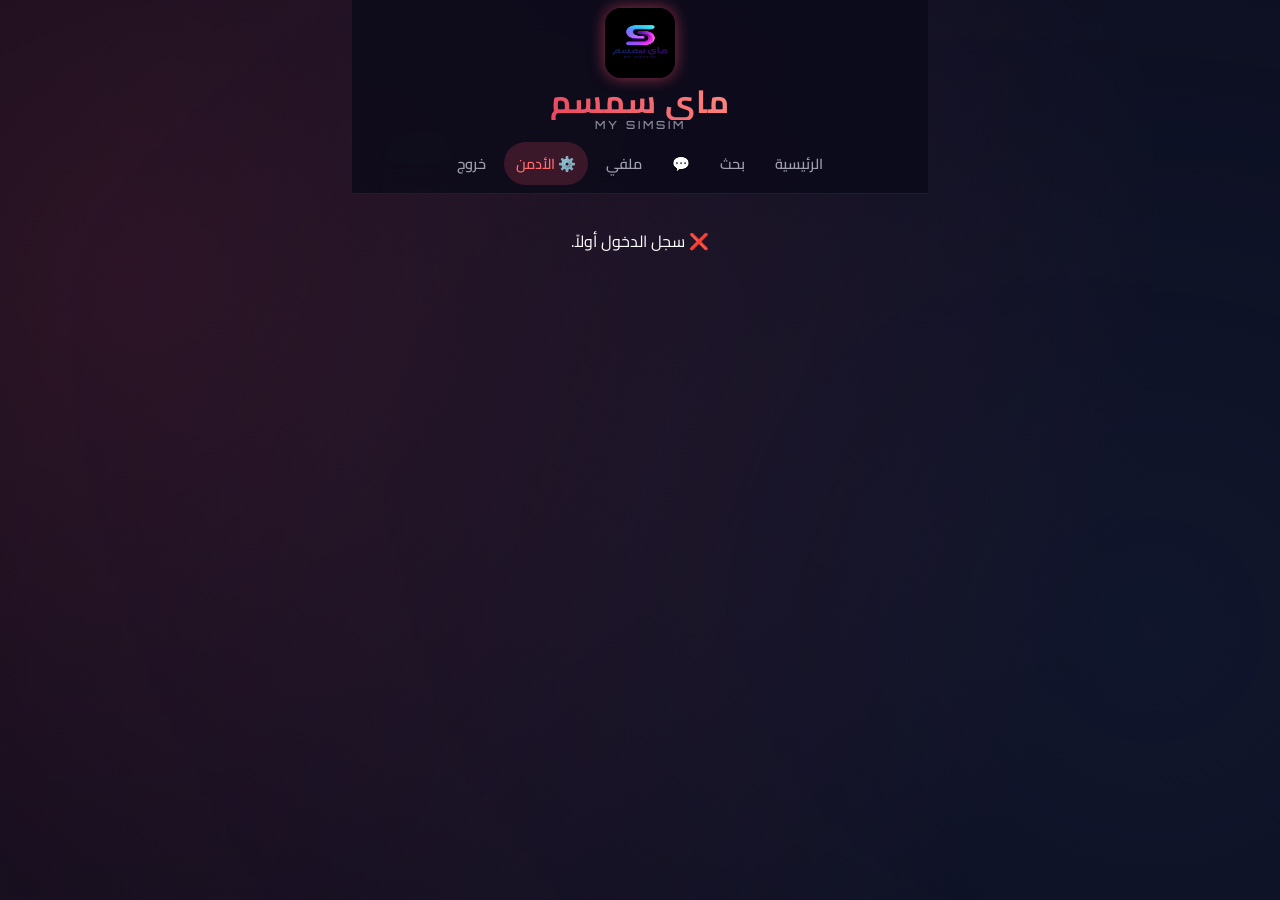
==== admin.html @ 365c0025 "Update admin.html" ====
<!DOCTYPE html>
<html lang="ar" dir="rtl">
<head>
  <meta charset="UTF-8">
  <meta name="viewport" content="width=device-width, initial-scale=1.0">
  <link rel="stylesheet" href="css/style.css">
  <title>لوحة الأدمن - ماي سمسم</title>
</head>
<body>
  <div class="container">
    <div class="topbar">
      <div class="logo-area">
        <img src="logo.png" class="logo-img" alt="شعار">
        <span class="app-name-ar">ماي سمسم</span>
        <span class="app-name-en">MY SIMSIM</span>
      </div>
      <nav>
        <a href="index.html">الرئيسية</a>
        <a href="search.html">بحث</a>
        <a href="chats.html">💬</a>
        <a href="profile.html">ملفي</a>
        <a href="admin.html" class="active" style="color:#ff6b6b;">⚙️ الأدمن</a>
        <a href="#" onclick="logout()">خروج</a>
      </nav>
    </div>

    <div id="statusMsg" style="text-align:center; padding:20px;">جاري التحقق...</div>
    <div id="adminContent" style="display:none;">
      <div class="card">
        <h2>👥 المستخدمون</h2>
        <div id="usersList"></div>
      </div>
      <div class="card">
        <h2>📰 المنشورات</h2>
        <div id="postsList"></div>
      </div>
    </div>
  </div>

  <script>
    const API_BASE = 'https://social-api.XXXXX.workers.dev'; // ⚠️ استبدل XXXXX

    function getToken() { return localStorage.getItem('token'); }
    function logout() {
      localStorage.removeItem('token');
      window.location.href = 'login.html';
    }

    async function init() {
      const token = getToken();
      if (!token) {
        document.getElementById('statusMsg').innerHTML = '❌ سجل الدخول أولاً.';
        return;
      }
      try {
        const res = await fetch(API_BASE + '/api/me', {
          headers: { 'Authorization': 'Bearer ' + token }
        });
        const user = await res.json();
        if (!res.ok || !user.is_admin) {
          document.getElementById('statusMsg').innerHTML = '⛔ غير مصرح.';
          return;
        }
        document.getElementById('statusMsg').style.display = 'none';
        document.getElementById('adminContent').style.display = 'block';
        loadUsers();
        loadPosts();
      } catch (e) {
        document.getElementById('statusMsg').innerHTML = '❌ فشل الاتصال.';
      }
    }

    async function apiAdm(path, method = 'GET', body = null) {
      const opts = {
        method,
        headers: { 'Authorization': 'Bearer ' + getToken() }
      };
      if (body) {
        opts.headers['Content-Type'] = 'application/json';
        opts.body = JSON.stringify(body);
      }
      const res = await fetch(API_BASE + path, opts);
      return res.json();
    }

    async function loadUsers() {
      const users = await apiAdm('/api/admin/users');
      document.getElementById('usersList').innerHTML = users.map(u => `
        <div style="display:flex; justify-content:space-between; align-items:center; padding:10px 0; border-bottom:1px solid var(--border);">
          <div>
            <b>@${u.username}</b> (${u.email})
            ${u.is_admin ? ' ⭐أدمن' : ''}
          </div>
          <div class="admin-actions">
            ${!u.is_admin
              ? `<button class="btn btn-small" style="background:#2ecc71;" onclick="makeAdmin('${u.id}')">ترقية لأدمن</button>`
              : `<button class="btn btn-small" style="background:#e67e22;" onclick="removeAdmin('${u.id}')">إلغاء الأدمن</button>`
            }
            ${!u.is_admin ? `<button class="btn btn-small" style="background:#c0392b;" onclick="deleteUser('${u.id}')">حذف</button>` : ''}
          </div>
        </div>
      `).join('');
    }

    async function loadPosts() {
      const posts = await apiAdm('/api/admin/posts');
      document.getElementById('postsList').innerHTML = posts.map(p => `
        <div style="display:flex; justify-content:space-between; align-items:center; padding:10px 0; border-bottom:1px solid var(--border);">
          <div>
            <b>@${p.username}</b> (${p.email})<br>
            <span>${p.content?.substring(0,50) || 'بدون نص'} (${p.status})</span>
          </div>
          <div class="admin-actions">
            ${p.status === 'active'
              ? `<button class="btn btn-small" style="background:#e67e22;" onclick="suspendPost('${p.id}')">تعليق</button>`
              : `<button class="btn btn-small" style="background:#2ecc71;" onclick="activatePost('${p.id}')">تنشيط</button>`
            }
            <button class="btn btn-small" style="background:#c0392b;" onclick="deletePost('${p.id}')">حذف</button>
          </div>
        </div>
      `).join('');
    }

    async function makeAdmin(userId) {
      if (!confirm('ترقية المستخدم إلى أدمن؟')) return;
      await apiAdm('/api/admin/make-admin', 'POST', { userId });
      loadUsers();
    }

    async function removeAdmin(userId) {
      if (!confirm('إلغاء صلاحية الأدمن؟')) return;
      await apiAdm('/api/admin/remove-admin', 'POST', { userId });
      loadUsers();
    }

    async function deleteUser(userId) {
      if (!confirm('حذف المستخدم؟')) return;
      await apiAdm('/api/admin/delete-user', 'POST', { userId });
      loadUsers();
    }

    async function deletePost(postId) {
      if (!confirm('حذف المنشور؟')) return;
      await apiAdm('/api/admin/delete-post', 'POST', { postId });
      loadPosts();
    }

    async function suspendPost(postId) {
      await apiAdm('/api/admin/suspend-post', 'POST', { postId });
      loadPosts();
    }

    async function activatePost(postId) {
      await apiAdm('/api/admin/activate-post', 'POST', { postId });
      loadPosts();
    }

    init();
  </script>
</body>
</html>
---- css/style.css ----
/* style.css - ماي سمسم احترافي (مع الشات والتعديل) */
@import url('https://fonts.googleapis.com/css2?family=Cairo:wght@400;600;700&family=Orbitron:wght@500;700&display=swap');

* {
  margin: 0;
  padding: 0;
  box-sizing: border-box;
  font-family: 'Cairo', sans-serif;
}

:root {
  --primary: #e94560;
  --primary-hover: #ff6b6b;
  --bg: #0b0b1a;
  --surface: rgba(255, 255, 255, 0.06);
  --border: rgba(255, 255, 255, 0.08);
  --text: #fff;
  --text-secondary: #a0a0b0;
  --radius: 16px;
  --shadow: 0 8px 32px rgba(0,0,0,0.4);
}

body {
  background: var(--bg);
  color: var(--text);
  direction: rtl;
  overflow-x: hidden;
}

body::before {
  content: '';
  position: fixed;
  top: -50%; left: -50%;
  width: 200%; height: 200%;
  background: radial-gradient(circle at 30% 40%, rgba(233,69,96,0.15) 0%, transparent 50%),
              radial-gradient(circle at 70% 60%, rgba(22,33,62,0.5) 0%, transparent 60%);
  z-index: -1;
  animation: bgShift 20s infinite alternate;
}

@keyframes bgShift {
  0% { transform: translate(0,0); }
  100% { transform: translate(-2%, 2%); }
}

.container {
  max-width: 600px;
  margin: 0 auto;
  padding: 0 12px;
}

/* الشريط العلوي */
.topbar {
  position: sticky;
  top: 0;
  z-index: 100;
  background: rgba(11,11,26,0.8);
  backdrop-filter: blur(16px);
  -webkit-backdrop-filter: blur(16px);
  padding: 8px 0;
  border-bottom: 1px solid var(--border);
  margin-bottom: 12px;
  display: flex;
  flex-direction: column;
  align-items: center;
}

.logo-area {
  display: flex;
  flex-direction: column;
  align-items: center;
  margin-bottom: 4px;
}

.logo-img {
  width: 70px;
  height: 70px;
  margin-bottom: 4px;
  border-radius: 16px;
  box-shadow: 0 0 15px rgba(233,69,96,0.6);
}

.app-name-ar {
  font-size: 2rem;
  font-weight: 700;
  background: linear-gradient(45deg, var(--primary), #ff8a80);
  -webkit-background-clip: text;
  -webkit-text-fill-color: transparent;
  background-clip: text;
  line-height: 1.2;
  letter-spacing: 1px;
}

.app-name-en {
  font-family: 'Orbitron', sans-serif;
  font-size: 0.7rem;
  font-weight: 500;
  letter-spacing: 3px;
  color: #8a8a9a;
  margin-top: -2px;
}

.topbar nav {
  display: flex;
  gap: 6px;
  margin-top: 6px;
  flex-wrap: wrap;
  justify-content: center;
}

.topbar nav a {
  color: var(--text-secondary);
  text-decoration: none;
  padding: 8px 12px;
  border-radius: 30px;
  font-size: 0.9rem;
  font-weight: 600;
  transition: all 0.3s;
}

.topbar nav a.active,
.topbar nav a:hover {
  color: #fff;
  background: rgba(233,69,96,0.2);
}

/* البطاقات */
.card {
  background: var(--surface);
  backdrop-filter: blur(12px);
  -webkit-backdrop-filter: blur(12px);
  border: 1px solid var(--border);
  border-radius: var(--radius);
  padding: 18px;
  margin-bottom: 14px;
  box-shadow: var(--shadow);
  animation: fadeInUp 0.4s ease;
}

@keyframes fadeInUp {
  from { opacity: 0; transform: translateY(20px); }
  to { opacity: 1; transform: translateY(0); }
}

/* منشور */
.post-header {
  display: flex;
  align-items: center;
  margin-bottom: 12px;
  justify-content: space-between;
}

.post-user {
  display: flex;
  align-items: center;
}

.post-avatar {
  width: 42px;
  height: 42px;
  border-radius: 50%;
  background: linear-gradient(135deg, var(--primary), #b8304f);
  display: flex;
  align-items: center;
  justify-content: center;
  font-weight: 700;
  font-size: 1.2rem;
  margin-left: 10px;
  color: #fff;
  box-shadow: 0 2px 8px rgba(233,69,96,0.4);
}

.post-username {
  font-weight: 700;
  font-size: 1rem;
}

.post-menu {
  position: relative;
  cursor: pointer;
}

.post-menu-content {
  display: none;
  position: absolute;
  left: 0;
  background: #1e1e2f;
  border-radius: 12px;
  padding: 8px;
  z-index: 10;
  min-width: 120px;
}

.post-menu-content button {
  display: block;
  width: 100%;
  background: none;
  border: none;
  color: #fff;
  padding: 6px;
  cursor: pointer;
  text-align: right;
}

.post-content {
  line-height: 1.7;
  margin: 12px 0;
  color: #e0e0e0;
}

.post-image {
  width: 100%;
  border-radius: 12px;
  margin: 10px 0;
  box-shadow: 0 4px 12px rgba(0,0,0,0.3);
}

.post-actions {
  display: flex;
  gap: 20px;
  margin-top: 14px;
}

.post-actions button {
  background: none;
  border: none;
  color: var(--text-secondary);
  font-size: 0.9rem;
  cursor: pointer;
  transition: 0.2s;
  display: flex;
  align-items: center;
  gap: 4px;
}

.post-actions button:hover {
  color: var(--primary);
  transform: scale(1.05);
}

.liked {
  color: #e94560 !important;
}

/* أزرار */
.btn {
  background: linear-gradient(135deg, var(--primary), #c0392b);
  color: #fff;
  border: none;
  padding: 12px 24px;
  border-radius: 30px;
  font-weight: 700;
  cursor: pointer;
  transition: all 0.3s;
  width: 100%;
  font-size: 1rem;
  box-shadow: 0 4px 15px rgba(233,69,96,0.3);
}

.btn:hover {
  background: linear-gradient(135deg, var(--primary-hover), #e94560);
  box-shadow: 0 6px 20px rgba(233,69,96,0.5);
  transform: translateY(-1px);
}

.btn:active {
  transform: scale(0.98);
}

.btn-small {
  width: auto;
  padding: 8px 18px;
  font-size: 0.85rem;
}

/* رفع الصورة */
.upload-btn-wrapper {
  position: relative;
  overflow: hidden;
  display: inline-block;
  margin: 8px 0;
}

.upload-btn-wrapper input[type=file] {
  position: absolute;
  left: 0;
  top: 0;
  width: 100%;
  height: 100%;
  opacity: 0;
  cursor: pointer;
}

.upload-icon {
  background: rgba(255,255,255,0.1);
  border: 1px dashed var(--border);
  border-radius: 12px;
  padding: 12px 20px;
  color: #aaa;
  display: flex;
  align-items: center;
  gap: 8px;
  font-size: 0.95rem;
  transition: 0.3s;
}

.upload-icon:hover {
  border-color: var(--primary);
  color: #fff;
}

.image-preview {
  margin: 8px 0;
  max-width: 100%;
  border-radius: 8px;
  display: none;
}

/* حقول إدخال */
input, textarea {
  width: 100%;
  padding: 14px 16px;
  margin: 8px 0;
  background: rgba(255,255,255,0.07);
  border: 1px solid var(--border);
  border-radius: 12px;
  color: #fff;
  font-size: 1rem;
  transition: 0.3s;
  outline: none;
}

input:focus, textarea:focus {
  border-color: var(--primary);
  box-shadow: 0 0 0 3px rgba(233,69,96,0.2);
}

::placeholder {
  color: #6b6b80;
}

/* صفحة تسجيل الدخول */
.login-container {
  display: flex;
  align-items: center;
  justify-content: center;
  min-height: 100vh;
  padding: 20px;
}

.login-card {
  background: var(--surface);
  backdrop-filter: blur(24px);
  -webkit-backdrop-filter: blur(24px);
  border: 1px solid var(--border);
  border-radius: 28px;
  padding: 40px 28px;
  width: 100%;
  max-width: 420px;
  text-align: center;
  box-shadow: 0 20px 50px rgba(0,0,0,0.6);
  animation: fadeInUp 0.6s ease;
}

.login-card .logo-area {
  margin-bottom: 15px;
}

.login-card h2 {
  font-size: 1.3rem;
  margin-bottom: 15px;
  color: #ddd;
}

.subtitle {
  color: var(--text-secondary);
  margin-bottom: 25px;
  font-size: 0.95rem;
}

/* الشات */
.chat-bubble {
  padding: 10px 14px;
  border-radius: 18px;
  margin: 6px 0;
  max-width: 80%;
  word-wrap: break-word;
}

.chat-sent {
  background: var(--primary);
  margin-right: auto;
  margin-left: 0;
}

.chat-received {
  background: rgba(255,255,255,0.1);
  margin-left: auto;
  margin-right: 0;
}

.chat-time {
  font-size: 0.7rem;
  color: #aaa;
  margin-top: 4px;
}

/* إشعارات */
.toast {
  position: fixed;
  bottom: 20px;
  left: 50%;
  transform: translateX(-50%);
  background: #1e1e2f;
  color: #fff;
  padding: 12px 24px;
  border-radius: 30px;
  box-shadow: 0 8px 20px rgba(0,0,0,0.5);
  z-index: 9999;
  animation: slideUp 0.4s ease;
  font-weight: 600;
}

@keyframes slideUp {
  from { bottom: -60px; opacity: 0; }
  to { bottom: 20px; opacity: 1; }
}

.spinner {
  border: 3px solid rgba(255,255,255,0.2);
  border-top: 3px solid var(--primary);
  border-radius: 50%;
  width: 22px;
  height: 22px;
  animation: spin 0.8s linear infinite;
  display: inline-block;
  margin-left: 8px;
}

@keyframes spin {
  0% { transform: rotate(0deg); }
  100% { transform: rotate(360deg); }
}

.comment-section {
  margin-top: 12px;
  padding-top: 12px;
  border-top: 1px solid var(--border);
}

.comment-item {
  padding: 6px 0;
  font-size: 0.9rem;
}

.admin-actions {
  display: flex;
  gap: 8px;
}
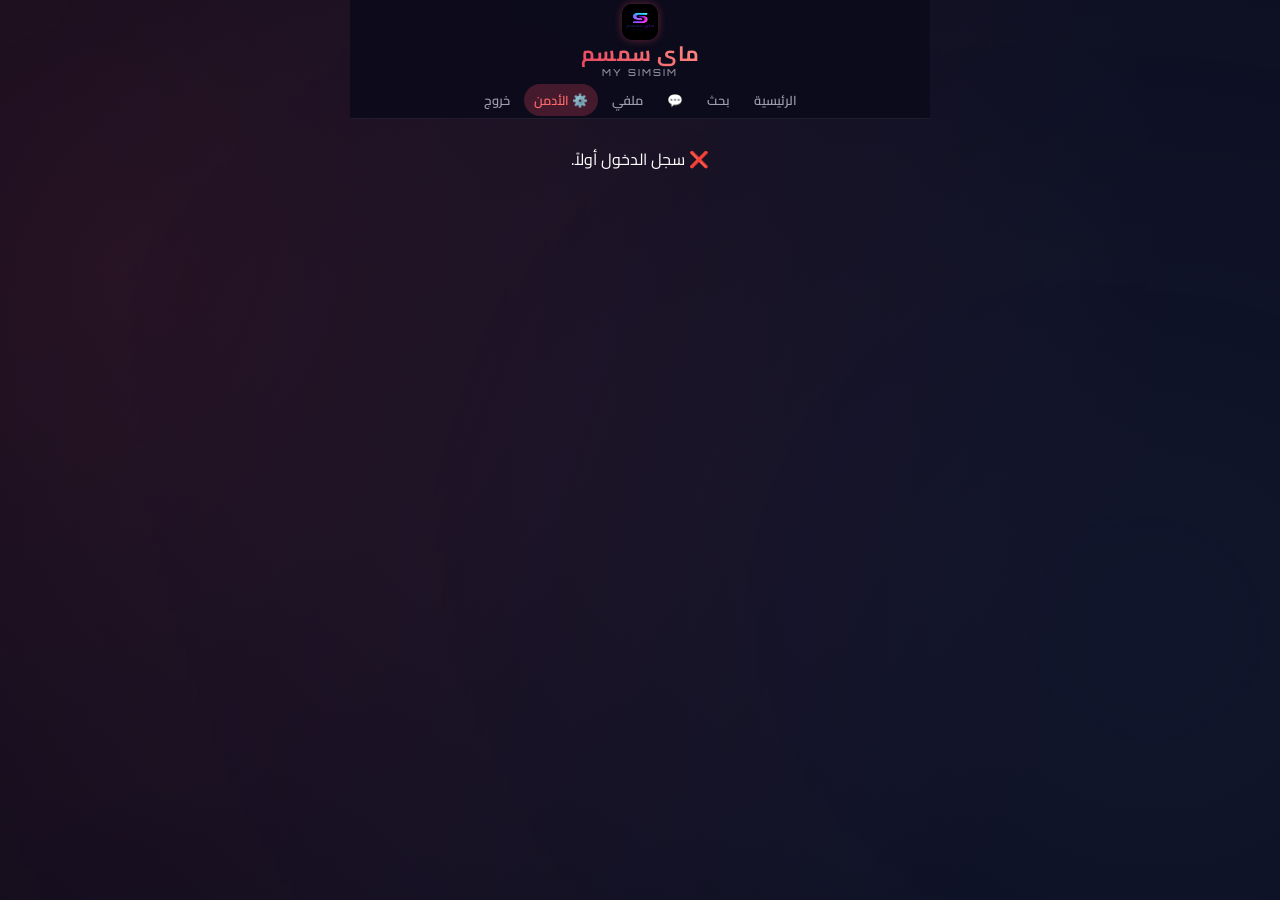
==== commit ab082976: "Update admin.html" ====
--- a/admin.html
+++ b/admin.html
@@ -24,136 +24,114 @@
       </nav>
     </div>
 
-    <div id="statusMsg" style="text-align:center; padding:20px;">جاري التحقق...</div>
+    <div id="statusMsg" style="text-align:center; padding:15px;">جاري التحقق...</div>
     <div id="adminContent" style="display:none;">
       <div class="card">
-        <h2>👥 المستخدمون</h2>
+        <h2 style="font-size:1.1rem; margin-bottom:10px;">👥 المستخدمون</h2>
         <div id="usersList"></div>
       </div>
       <div class="card">
-        <h2>📰 المنشورات</h2>
+        <h2 style="font-size:1.1rem; margin-bottom:10px;">📰 المنشورات</h2>
         <div id="postsList"></div>
+      </div>
+      <div class="card">
+        <h2 style="font-size:1.1rem; margin-bottom:10px;">🎫 رموز التفعيل</h2>
+        <button class="btn" onclick="generateInvite()" style="max-width:200px;">إنشاء رمز جديد</button>
+        <div id="invitesList" style="margin-top:10px;"></div>
       </div>
     </div>
   </div>
 
   <script>
-    const API_BASE = 'https://social-api.XXXXX.workers.dev'; // ⚠️ استبدل XXXXX
+    const API_BASE = 'https://social-api.omarawaad69.workers.dev'; // استبدل XXXXX
 
     function getToken() { return localStorage.getItem('token'); }
-    function logout() {
-      localStorage.removeItem('token');
-      window.location.href = 'login.html';
+    function logout() { localStorage.removeItem('token'); window.location.href='login.html'; }
+
+    async function apiAdm(path, method='GET', body=null) {
+      const opts = { method, headers: { 'Authorization': 'Bearer '+getToken() } };
+      if (body) { opts.headers['Content-Type']='application/json'; opts.body=JSON.stringify(body); }
+      const res = await fetch(API_BASE + path, opts);
+      return res.json();
     }
 
     async function init() {
       const token = getToken();
-      if (!token) {
-        document.getElementById('statusMsg').innerHTML = '❌ سجل الدخول أولاً.';
-        return;
-      }
+      if (!token) { document.getElementById('statusMsg').innerHTML='❌ سجل الدخول أولاً.'; return; }
       try {
-        const res = await fetch(API_BASE + '/api/me', {
-          headers: { 'Authorization': 'Bearer ' + token }
-        });
+        const res = await fetch(API_BASE+'/api/me', { headers: {'Authorization':'Bearer '+token} });
         const user = await res.json();
         if (!res.ok || !user.is_admin) {
-          document.getElementById('statusMsg').innerHTML = '⛔ غير مصرح.';
+          document.getElementById('statusMsg').innerHTML='⛔ غير مصرح.';
           return;
         }
-        document.getElementById('statusMsg').style.display = 'none';
-        document.getElementById('adminContent').style.display = 'block';
-        loadUsers();
-        loadPosts();
-      } catch (e) {
-        document.getElementById('statusMsg').innerHTML = '❌ فشل الاتصال.';
+        document.getElementById('statusMsg').style.display='none';
+        document.getElementById('adminContent').style.display='block';
+        loadUsers(); loadPosts(); loadInvites();
+      } catch(e) {
+        document.getElementById('statusMsg').innerHTML='❌ فشل الاتصال.';
       }
-    }
-
-    async function apiAdm(path, method = 'GET', body = null) {
-      const opts = {
-        method,
-        headers: { 'Authorization': 'Bearer ' + getToken() }
-      };
-      if (body) {
-        opts.headers['Content-Type'] = 'application/json';
-        opts.body = JSON.stringify(body);
-      }
-      const res = await fetch(API_BASE + path, opts);
-      return res.json();
     }
 
     async function loadUsers() {
       const users = await apiAdm('/api/admin/users');
       document.getElementById('usersList').innerHTML = users.map(u => `
-        <div style="display:flex; justify-content:space-between; align-items:center; padding:10px 0; border-bottom:1px solid var(--border);">
-          <div>
-            <b>@${u.username}</b> (${u.email})
-            ${u.is_admin ? ' ⭐أدمن' : ''}
-          </div>
+        <div style="display:flex; justify-content:space-between; align-items:center; padding:6px 0; border-bottom:1px solid var(--border);">
+          <span>@${u.username} (${u.email}) ${u.is_admin?'⭐':''}</span>
           <div class="admin-actions">
             ${!u.is_admin
-              ? `<button class="btn btn-small" style="background:#2ecc71;" onclick="makeAdmin('${u.id}')">ترقية لأدمن</button>`
-              : `<button class="btn btn-small" style="background:#e67e22;" onclick="removeAdmin('${u.id}')">إلغاء الأدمن</button>`
+              ? `<button class="btn btn-small" style="background:#2ecc71;" onclick="makeAdmin('${u.id}')">ترقية</button>`
+              : `<button class="btn btn-small" style="background:#e67e22;" onclick="removeAdmin('${u.id}')">إلغاء</button>`
             }
             ${!u.is_admin ? `<button class="btn btn-small" style="background:#c0392b;" onclick="deleteUser('${u.id}')">حذف</button>` : ''}
           </div>
-        </div>
-      `).join('');
+        </div>`).join('');
     }
 
     async function loadPosts() {
       const posts = await apiAdm('/api/admin/posts');
       document.getElementById('postsList').innerHTML = posts.map(p => `
-        <div style="display:flex; justify-content:space-between; align-items:center; padding:10px 0; border-bottom:1px solid var(--border);">
-          <div>
+        <div style="display:flex; justify-content:space-between; align-items:center; padding:6px 0; border-bottom:1px solid var(--border);">
+          <div style="font-size:0.85rem;">
             <b>@${p.username}</b> (${p.email})<br>
-            <span>${p.content?.substring(0,50) || 'بدون نص'} (${p.status})</span>
+            <span>${p.content?.substring(0,40)||'بدون نص'} (${p.status})</span>
           </div>
           <div class="admin-actions">
-            ${p.status === 'active'
+            ${p.status==='active'
               ? `<button class="btn btn-small" style="background:#e67e22;" onclick="suspendPost('${p.id}')">تعليق</button>`
               : `<button class="btn btn-small" style="background:#2ecc71;" onclick="activatePost('${p.id}')">تنشيط</button>`
             }
             <button class="btn btn-small" style="background:#c0392b;" onclick="deletePost('${p.id}')">حذف</button>
           </div>
-        </div>
-      `).join('');
+        </div>`).join('');
     }
 
-    async function makeAdmin(userId) {
-      if (!confirm('ترقية المستخدم إلى أدمن؟')) return;
-      await apiAdm('/api/admin/make-admin', 'POST', { userId });
-      loadUsers();
+    async function loadInvites() {
+      const codes = await apiAdm('/api/admin/invites');
+      document.getElementById('invitesList').innerHTML = codes.map(c => `
+        <div style="display:flex; justify-content:space-between; padding:4px 0; font-size:0.85rem;">
+          <span><b>${c.code}</b> ${c.used?'(مستخدم)':'(جديد)'}</span>
+          <button class="btn btn-small" onclick="deleteInvite('${c.code}')">حذف</button>
+        </div>`).join('');
     }
 
-    async function removeAdmin(userId) {
-      if (!confirm('إلغاء صلاحية الأدمن؟')) return;
-      await apiAdm('/api/admin/remove-admin', 'POST', { userId });
-      loadUsers();
+    async function generateInvite() {
+      const res = await apiAdm('/api/admin/invites','POST');
+      alert('الرمز الجديد: '+res.code);
+      loadInvites();
     }
 
-    async function deleteUser(userId) {
-      if (!confirm('حذف المستخدم؟')) return;
-      await apiAdm('/api/admin/delete-user', 'POST', { userId });
-      loadUsers();
+    async function deleteInvite(code) {
+      await apiAdm('/api/admin/invites/delete','POST',{code});
+      loadInvites();
     }
 
-    async function deletePost(postId) {
-      if (!confirm('حذف المنشور؟')) return;
-      await apiAdm('/api/admin/delete-post', 'POST', { postId });
-      loadPosts();
-    }
-
-    async function suspendPost(postId) {
-      await apiAdm('/api/admin/suspend-post', 'POST', { postId });
-      loadPosts();
-    }
-
-    async function activatePost(postId) {
-      await apiAdm('/api/admin/activate-post', 'POST', { postId });
-      loadPosts();
-    }
+    async function makeAdmin(userId) { await apiAdm('/api/admin/make-admin','POST',{userId}); loadUsers(); }
+    async function removeAdmin(userId) { await apiAdm('/api/admin/remove-admin','POST',{userId}); loadUsers(); }
+    async function deleteUser(userId) { if(confirm('حذف المستخدم؟')){await apiAdm('/api/admin/delete-user','POST',{userId}); loadUsers();} }
+    async function deletePost(postId) { if(confirm('حذف المنشور؟')){await apiAdm('/api/admin/delete-post','POST',{postId}); loadPosts();} }
+    async function suspendPost(postId) { await apiAdm('/api/admin/suspend-post','POST',{postId}); loadPosts(); }
+    async function activatePost(postId) { await apiAdm('/api/admin/activate-post','POST',{postId}); loadPosts(); }
 
     init();
   </script>
--- a/css/style.css
+++ b/css/style.css
@@ -1,4 +1,4 @@
-/* style.css - ماي سمسم احترافي (مع الشات والتعديل) */
+/* style.css - ماي سمسم احترافي (واجهة مصغرة منسقة) */
 @import url('https://fonts.googleapis.com/css2?family=Cairo:wght@400;600;700&family=Orbitron:wght@500;700&display=swap');
 
 * {
@@ -16,8 +16,8 @@
   --border: rgba(255, 255, 255, 0.08);
   --text: #fff;
   --text-secondary: #a0a0b0;
-  --radius: 16px;
-  --shadow: 0 8px 32px rgba(0,0,0,0.4);
+  --radius: 14px;
+  --shadow: 0 6px 20px rgba(0,0,0,0.3);
 }
 
 body {
@@ -32,7 +32,7 @@
   position: fixed;
   top: -50%; left: -50%;
   width: 200%; height: 200%;
-  background: radial-gradient(circle at 30% 40%, rgba(233,69,96,0.15) 0%, transparent 50%),
+  background: radial-gradient(circle at 30% 40%, rgba(233,69,96,0.12) 0%, transparent 50%),
               radial-gradient(circle at 70% 60%, rgba(22,33,62,0.5) 0%, transparent 60%);
   z-index: -1;
   animation: bgShift 20s infinite alternate;
@@ -46,20 +46,20 @@
 .container {
   max-width: 600px;
   margin: 0 auto;
-  padding: 0 12px;
-}
-
-/* الشريط العلوي */
+  padding: 0 10px;
+}
+
+/* ---------- شريط علوي صغير وثابت ---------- */
 .topbar {
   position: sticky;
   top: 0;
   z-index: 100;
-  background: rgba(11,11,26,0.8);
-  backdrop-filter: blur(16px);
-  -webkit-backdrop-filter: blur(16px);
-  padding: 8px 0;
+  background: rgba(11,11,26,0.85);
+  backdrop-filter: blur(12px);
+  -webkit-backdrop-filter: blur(12px);
+  padding: 4px 0 2px;
   border-bottom: 1px solid var(--border);
-  margin-bottom: 12px;
+  margin-bottom: 10px;
   display: flex;
   flex-direction: column;
   align-items: center;
@@ -69,41 +69,41 @@
   display: flex;
   flex-direction: column;
   align-items: center;
-  margin-bottom: 4px;
+  margin-bottom: 2px;
 }
 
 .logo-img {
-  width: 70px;
-  height: 70px;
-  margin-bottom: 4px;
-  border-radius: 16px;
-  box-shadow: 0 0 15px rgba(233,69,96,0.6);
+  width: 36px;    /* كان 70px */
+  height: 36px;
+  margin-bottom: 2px;
+  border-radius: 10px;
+  box-shadow: 0 0 8px rgba(233,69,96,0.4);
 }
 
 .app-name-ar {
-  font-size: 2rem;
+  font-size: 1.3rem;  /* كان 2rem */
   font-weight: 700;
   background: linear-gradient(45deg, var(--primary), #ff8a80);
   -webkit-background-clip: text;
   -webkit-text-fill-color: transparent;
   background-clip: text;
   line-height: 1.2;
-  letter-spacing: 1px;
+  letter-spacing: 0.5px;
 }
 
 .app-name-en {
   font-family: 'Orbitron', sans-serif;
-  font-size: 0.7rem;
+  font-size: 0.6rem;   /* كان 0.7rem */
   font-weight: 500;
-  letter-spacing: 3px;
+  letter-spacing: 2px;
   color: #8a8a9a;
-  margin-top: -2px;
+  margin-top: -1px;
 }
 
 .topbar nav {
   display: flex;
-  gap: 6px;
-  margin-top: 6px;
+  gap: 4px;
+  margin-top: 4px;
   flex-wrap: wrap;
   justify-content: center;
 }
@@ -111,42 +111,42 @@
 .topbar nav a {
   color: var(--text-secondary);
   text-decoration: none;
-  padding: 8px 12px;
-  border-radius: 30px;
-  font-size: 0.9rem;
+  padding: 4px 10px;
+  border-radius: 20px;
+  font-size: 0.8rem;
   font-weight: 600;
-  transition: all 0.3s;
+  transition: all 0.2s;
 }
 
 .topbar nav a.active,
 .topbar nav a:hover {
   color: #fff;
-  background: rgba(233,69,96,0.2);
-}
-
-/* البطاقات */
+  background: rgba(233,69,96,0.25);
+}
+
+/* ---------- بطاقات (تصغير الـ padding قليلاً) ---------- */
 .card {
   background: var(--surface);
-  backdrop-filter: blur(12px);
-  -webkit-backdrop-filter: blur(12px);
+  backdrop-filter: blur(10px);
+  -webkit-backdrop-filter: blur(10px);
   border: 1px solid var(--border);
   border-radius: var(--radius);
-  padding: 18px;
-  margin-bottom: 14px;
+  padding: 14px;
+  margin-bottom: 12px;
   box-shadow: var(--shadow);
-  animation: fadeInUp 0.4s ease;
+  animation: fadeInUp 0.35s ease;
 }
 
 @keyframes fadeInUp {
-  from { opacity: 0; transform: translateY(20px); }
+  from { opacity: 0; transform: translateY(15px); }
   to { opacity: 1; transform: translateY(0); }
 }
 
-/* منشور */
+/* ---------- منشور ---------- */
 .post-header {
   display: flex;
   align-items: center;
-  margin-bottom: 12px;
+  margin-bottom: 8px;
   justify-content: space-between;
 }
 
@@ -156,39 +156,36 @@
 }
 
 .post-avatar {
-  width: 42px;
-  height: 42px;
+  width: 34px;
+  height: 34px;
   border-radius: 50%;
   background: linear-gradient(135deg, var(--primary), #b8304f);
   display: flex;
   align-items: center;
   justify-content: center;
   font-weight: 700;
-  font-size: 1.2rem;
-  margin-left: 10px;
-  color: #fff;
-  box-shadow: 0 2px 8px rgba(233,69,96,0.4);
+  font-size: 1rem;
+  margin-left: 8px;
+  color: #fff;
+  box-shadow: 0 2px 6px rgba(233,69,96,0.3);
 }
 
 .post-username {
   font-weight: 700;
-  font-size: 1rem;
-}
-
-.post-menu {
-  position: relative;
-  cursor: pointer;
-}
+  font-size: 0.9rem;
+}
+
+.post-menu { position: relative; cursor: pointer; }
 
 .post-menu-content {
   display: none;
   position: absolute;
   left: 0;
   background: #1e1e2f;
-  border-radius: 12px;
-  padding: 8px;
+  border-radius: 10px;
+  padding: 6px;
   z-index: 10;
-  min-width: 120px;
+  min-width: 100px;
 }
 
 .post-menu-content button {
@@ -197,149 +194,150 @@
   background: none;
   border: none;
   color: #fff;
-  padding: 6px;
+  padding: 4px 8px;
+  font-size: 0.8rem;
   cursor: pointer;
   text-align: right;
 }
 
 .post-content {
-  line-height: 1.7;
-  margin: 12px 0;
+  line-height: 1.6;
+  margin: 8px 0;
   color: #e0e0e0;
+  font-size: 0.95rem;
 }
 
 .post-image {
+  display: block;
   width: 100%;
-  border-radius: 12px;
-  margin: 10px 0;
-  box-shadow: 0 4px 12px rgba(0,0,0,0.3);
+  height: auto;
+  border-radius: 10px;
+  margin: 8px 0;
+  box-shadow: 0 3px 10px rgba(0,0,0,0.25);
+  object-fit: contain;
+  background: #000;
 }
 
 .post-actions {
   display: flex;
-  gap: 20px;
-  margin-top: 14px;
+  gap: 16px;
+  margin-top: 10px;
 }
 
 .post-actions button {
   background: none;
   border: none;
   color: var(--text-secondary);
-  font-size: 0.9rem;
+  font-size: 0.85rem;
   cursor: pointer;
   transition: 0.2s;
   display: flex;
   align-items: center;
-  gap: 4px;
+  gap: 3px;
 }
 
 .post-actions button:hover {
   color: var(--primary);
-  transform: scale(1.05);
+  transform: scale(1.04);
 }
 
 .liked {
   color: #e94560 !important;
 }
 
-/* أزرار */
+/* ---------- زر نشر (حجم مناسب) ---------- */
 .btn {
   background: linear-gradient(135deg, var(--primary), #c0392b);
   color: #fff;
   border: none;
-  padding: 12px 24px;
-  border-radius: 30px;
+  padding: 10px 24px;
+  border-radius: 25px;
   font-weight: 700;
   cursor: pointer;
   transition: all 0.3s;
-  width: 100%;
-  font-size: 1rem;
-  box-shadow: 0 4px 15px rgba(233,69,96,0.3);
+  width: auto;                 /* زر بعرض المحتوى */
+  max-width: 200px;            /* حد أقصى */
+  font-size: 0.9rem;
+  box-shadow: 0 4px 12px rgba(233,69,96,0.3);
+  display: inline-block;
 }
 
 .btn:hover {
   background: linear-gradient(135deg, var(--primary-hover), #e94560);
-  box-shadow: 0 6px 20px rgba(233,69,96,0.5);
+  box-shadow: 0 5px 15px rgba(233,69,96,0.5);
   transform: translateY(-1px);
 }
 
-.btn:active {
-  transform: scale(0.98);
-}
+.btn:active { transform: scale(0.98); }
 
 .btn-small {
+  padding: 5px 12px;
+  font-size: 0.75rem;
+  border-radius: 20px;
   width: auto;
-  padding: 8px 18px;
-  font-size: 0.85rem;
-}
-
-/* رفع الصورة */
+  max-width: none;
+}
+
+/* ---------- رفع الصورة (أيقونة) ---------- */
 .upload-btn-wrapper {
   position: relative;
   overflow: hidden;
   display: inline-block;
-  margin: 8px 0;
+  margin: 6px 0;
 }
 
 .upload-btn-wrapper input[type=file] {
   position: absolute;
-  left: 0;
-  top: 0;
-  width: 100%;
-  height: 100%;
+  left: 0; top: 0;
+  width: 100%; height: 100%;
   opacity: 0;
   cursor: pointer;
 }
 
 .upload-icon {
-  background: rgba(255,255,255,0.1);
+  background: rgba(255,255,255,0.08);
   border: 1px dashed var(--border);
-  border-radius: 12px;
-  padding: 12px 20px;
+  border-radius: 10px;
+  padding: 8px 16px;
   color: #aaa;
   display: flex;
   align-items: center;
-  gap: 8px;
-  font-size: 0.95rem;
-  transition: 0.3s;
-}
-
-.upload-icon:hover {
-  border-color: var(--primary);
-  color: #fff;
-}
+  gap: 6px;
+  font-size: 0.85rem;
+  transition: 0.2s;
+}
+
+.upload-icon:hover { border-color: var(--primary); color: #fff; }
 
 .image-preview {
-  margin: 8px 0;
+  margin: 6px 0;
   max-width: 100%;
   border-radius: 8px;
   display: none;
 }
 
-/* حقول إدخال */
+/* ---------- حقول الإدخال ---------- */
 input, textarea {
   width: 100%;
-  padding: 14px 16px;
-  margin: 8px 0;
-  background: rgba(255,255,255,0.07);
+  padding: 10px 14px;
+  margin: 6px 0;
+  background: rgba(255,255,255,0.06);
   border: 1px solid var(--border);
-  border-radius: 12px;
-  color: #fff;
-  font-size: 1rem;
-  transition: 0.3s;
+  border-radius: 10px;
+  color: #fff;
+  font-size: 0.9rem;
+  transition: 0.2s;
   outline: none;
 }
 
 input:focus, textarea:focus {
   border-color: var(--primary);
-  box-shadow: 0 0 0 3px rgba(233,69,96,0.2);
-}
-
-::placeholder {
-  color: #6b6b80;
-}
-
-/* صفحة تسجيل الدخول */
+  box-shadow: 0 0 0 2px rgba(233,69,96,0.15);
+}
+
+::placeholder { color: #6b6b80; font-size: 0.85rem; }
+
+/* ---------- صفحة الدخول ---------- */
 .login-container {
   display: flex;
   align-items: center;
@@ -350,62 +348,57 @@
 
 .login-card {
   background: var(--surface);
-  backdrop-filter: blur(24px);
-  -webkit-backdrop-filter: blur(24px);
+  backdrop-filter: blur(20px);
   border: 1px solid var(--border);
-  border-radius: 28px;
-  padding: 40px 28px;
+  border-radius: 24px;
+  padding: 30px 24px;
   width: 100%;
-  max-width: 420px;
+  max-width: 380px;
   text-align: center;
-  box-shadow: 0 20px 50px rgba(0,0,0,0.6);
-  animation: fadeInUp 0.6s ease;
-}
-
-.login-card .logo-area {
-  margin-bottom: 15px;
-}
+  box-shadow: 0 15px 40px rgba(0,0,0,0.5);
+  animation: fadeInUp 0.5s ease;
+}
+
+.login-card .logo-area { margin-bottom: 12px; }
 
 .login-card h2 {
-  font-size: 1.3rem;
-  margin-bottom: 15px;
+  font-size: 1.2rem;
+  margin-bottom: 12px;
   color: #ddd;
 }
 
 .subtitle {
   color: var(--text-secondary);
-  margin-bottom: 25px;
-  font-size: 0.95rem;
-}
-
-/* الشات */
+  margin-bottom: 20px;
+  font-size: 0.9rem;
+}
+
+/* ---------- شات ---------- */
 .chat-bubble {
-  padding: 10px 14px;
-  border-radius: 18px;
-  margin: 6px 0;
+  padding: 8px 12px;
+  border-radius: 16px;
+  margin: 5px 0;
   max-width: 80%;
-  word-wrap: break-word;
+  font-size: 0.9rem;
 }
 
 .chat-sent {
   background: var(--primary);
-  margin-right: auto;
-  margin-left: 0;
+  margin-right: auto; margin-left: 0;
 }
 
 .chat-received {
   background: rgba(255,255,255,0.1);
-  margin-left: auto;
-  margin-right: 0;
+  margin-left: auto; margin-right: 0;
 }
 
 .chat-time {
-  font-size: 0.7rem;
+  font-size: 0.65rem;
   color: #aaa;
-  margin-top: 4px;
-}
-
-/* إشعارات */
+  margin-top: 3px;
+}
+
+/* ---------- تأثيرات ---------- */
 .toast {
   position: fixed;
   bottom: 20px;
@@ -413,47 +406,45 @@
   transform: translateX(-50%);
   background: #1e1e2f;
   color: #fff;
-  padding: 12px 24px;
-  border-radius: 30px;
-  box-shadow: 0 8px 20px rgba(0,0,0,0.5);
+  padding: 10px 20px;
+  border-radius: 25px;
+  box-shadow: 0 6px 15px rgba(0,0,0,0.5);
   z-index: 9999;
-  animation: slideUp 0.4s ease;
-  font-weight: 600;
+  animation: slideUp 0.3s ease;
+  font-size: 0.85rem;
 }
 
 @keyframes slideUp {
-  from { bottom: -60px; opacity: 0; }
+  from { bottom: -50px; opacity: 0; }
   to { bottom: 20px; opacity: 1; }
 }
 
 .spinner {
-  border: 3px solid rgba(255,255,255,0.2);
+  border: 3px solid rgba(255,255,255,0.15);
   border-top: 3px solid var(--primary);
   border-radius: 50%;
-  width: 22px;
-  height: 22px;
-  animation: spin 0.8s linear infinite;
+  width: 20px;
+  height: 20px;
+  animation: spin 0.7s linear infinite;
   display: inline-block;
-  margin-left: 8px;
-}
-
-@keyframes spin {
-  0% { transform: rotate(0deg); }
-  100% { transform: rotate(360deg); }
-}
+  margin-left: 6px;
+}
+
+@keyframes spin { 0% { transform: rotate(0deg); } 100% { transform: rotate(360deg); } }
 
 .comment-section {
-  margin-top: 12px;
-  padding-top: 12px;
+  margin-top: 10px;
+  padding-top: 8px;
   border-top: 1px solid var(--border);
 }
 
 .comment-item {
-  padding: 6px 0;
-  font-size: 0.9rem;
+  padding: 4px 0;
+  font-size: 0.85rem;
 }
 
 .admin-actions {
   display: flex;
-  gap: 8px;
-}
+  gap: 6px;
+  flex-wrap: wrap;
+}
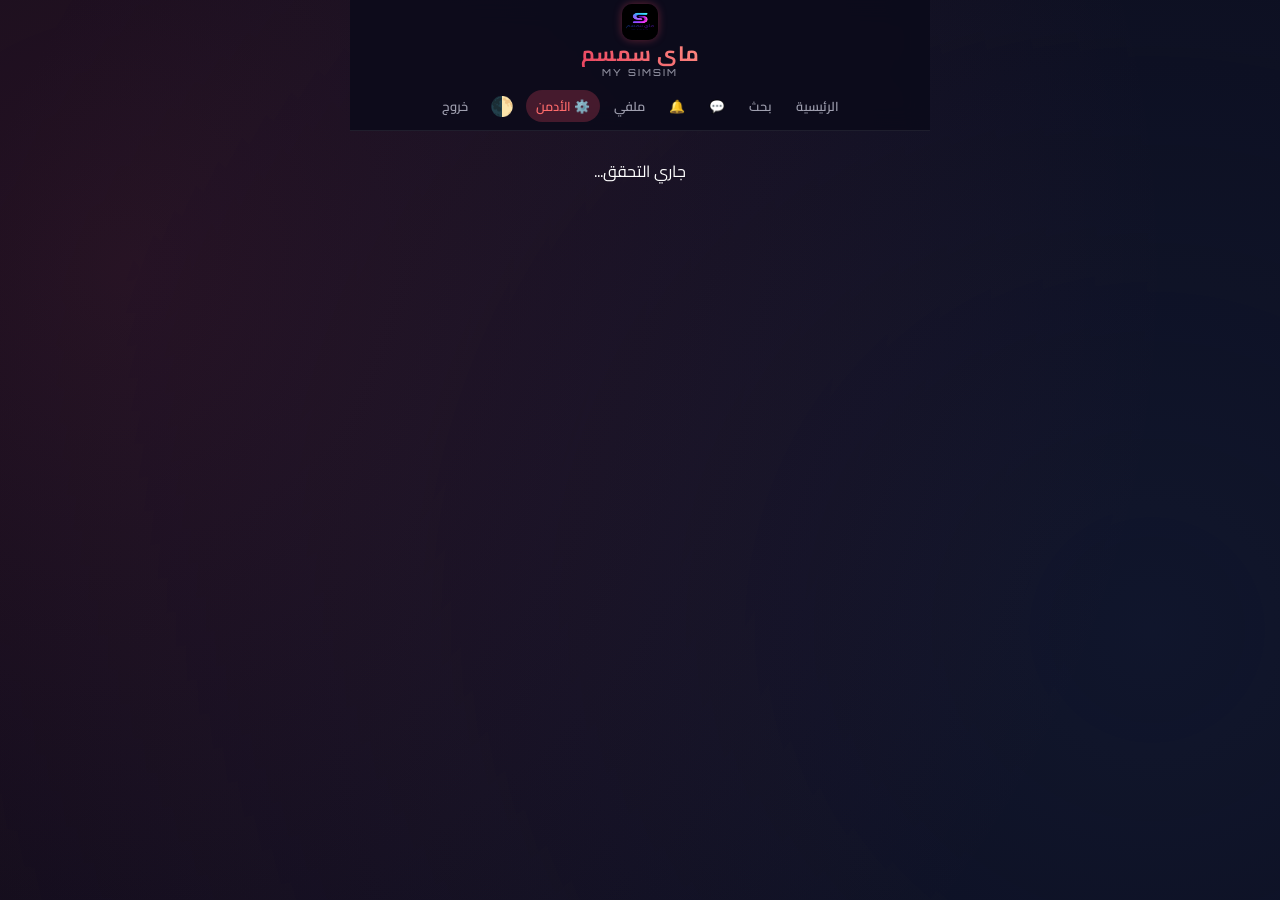
==== commit 88e4d803: "Update admin.html" ====
--- a/admin.html
+++ b/admin.html
@@ -18,66 +18,129 @@
         <a href="index.html">الرئيسية</a>
         <a href="search.html">بحث</a>
         <a href="chats.html">💬</a>
+        <a href="notifications.html">🔔</a>
         <a href="profile.html">ملفي</a>
         <a href="admin.html" class="active" style="color:#ff6b6b;">⚙️ الأدمن</a>
+        <button class="mode-toggle" onclick="toggleMode()" title="تغيير الوضع">🌓</button>
         <a href="#" onclick="logout()">خروج</a>
       </nav>
     </div>
 
     <div id="statusMsg" style="text-align:center; padding:15px;">جاري التحقق...</div>
     <div id="adminContent" style="display:none;">
+      
+      <!-- بطاقة الإحصائيات -->
+      <div class="card">
+        <h2 style="font-size:1.1rem; margin-bottom:12px;">📊 إحصائيات</h2>
+        <div class="stats-grid">
+          <div class="stat-box">
+            <span class="stat-number" id="totalUsers">-</span>
+            <span class="stat-label">إجمالي المستخدمين</span>
+          </div>
+          <div class="stat-box online">
+            <span class="stat-number" id="onlineUsers">-</span>
+            <span class="stat-label">🟢 متصلون</span>
+          </div>
+          <div class="stat-box offline">
+            <span class="stat-number" id="offlineUsers">-</span>
+            <span class="stat-label">🔴 غير متصلين</span>
+          </div>
+          <div class="stat-box">
+            <span class="stat-number" id="totalPosts">-</span>
+            <span class="stat-label">📰 المنشورات</span>
+          </div>
+          <div class="stat-box">
+            <span class="stat-number" id="totalComments">-</span>
+            <span class="stat-label">💬 التعليقات</span>
+          </div>
+        </div>
+      </div>
+
+      <!-- المستخدمون -->
       <div class="card">
         <h2 style="font-size:1.1rem; margin-bottom:10px;">👥 المستخدمون</h2>
         <div id="usersList"></div>
       </div>
+
+      <!-- المنشورات -->
       <div class="card">
         <h2 style="font-size:1.1rem; margin-bottom:10px;">📰 المنشورات</h2>
         <div id="postsList"></div>
       </div>
+
+      <!-- رموز التفعيل -->
       <div class="card">
         <h2 style="font-size:1.1rem; margin-bottom:10px;">🎫 رموز التفعيل</h2>
         <button class="btn" onclick="generateInvite()" style="max-width:200px;">إنشاء رمز جديد</button>
         <div id="invitesList" style="margin-top:10px;"></div>
       </div>
+
     </div>
   </div>
 
+  <script src="js/api.js"></script>
   <script>
+    if (!getToken()) location.href = 'login.html';
     const API_BASE = 'https://social-api.omarawaad69.workers.dev'; // استبدل XXXXX
 
     function getToken() { return localStorage.getItem('token'); }
-    function logout() { localStorage.removeItem('token'); window.location.href='login.html'; }
+    function logout() { localStorage.removeItem('token'); window.location.href = 'login.html'; }
+
+    // دالة تغيير الوضع الليلي/النهاري
+    function toggleMode() {
+      document.body.classList.toggle('light-mode');
+      localStorage.setItem('theme', document.body.classList.contains('light-mode') ? 'light' : 'dark');
+    }
 
     async function apiAdm(path, method='GET', body=null) {
       const opts = { method, headers: { 'Authorization': 'Bearer '+getToken() } };
-      if (body) { opts.headers['Content-Type']='application/json'; opts.body=JSON.stringify(body); }
+      if (body) { opts.headers['Content-Type'] = 'application/json'; opts.body = JSON.stringify(body); }
       const res = await fetch(API_BASE + path, opts);
       return res.json();
     }
 
     async function init() {
+      // تطبيق الوضع المحفوظ
+      if (localStorage.getItem('theme') === 'light') {
+        document.body.classList.add('light-mode');
+      }
+
       const token = getToken();
-      if (!token) { document.getElementById('statusMsg').innerHTML='❌ سجل الدخول أولاً.'; return; }
+      if (!token) { document.getElementById('statusMsg').innerHTML = '❌ سجل الدخول أولاً.'; return; }
       try {
-        const res = await fetch(API_BASE+'/api/me', { headers: {'Authorization':'Bearer '+token} });
+        const res = await fetch(API_BASE + '/api/me', { headers: { 'Authorization': 'Bearer ' + token } });
         const user = await res.json();
         if (!res.ok || !user.is_admin) {
-          document.getElementById('statusMsg').innerHTML='⛔ غير مصرح.';
+          document.getElementById('statusMsg').innerHTML = '⛔ غير مصرح.';
           return;
         }
-        document.getElementById('statusMsg').style.display='none';
-        document.getElementById('adminContent').style.display='block';
-        loadUsers(); loadPosts(); loadInvites();
+        document.getElementById('statusMsg').style.display = 'none';
+        document.getElementById('adminContent').style.display = 'block';
+        loadStats();
+        loadUsers();
+        loadPosts();
+        loadInvites();
       } catch(e) {
-        document.getElementById('statusMsg').innerHTML='❌ فشل الاتصال.';
+        document.getElementById('statusMsg').innerHTML = '❌ فشل الاتصال.';
       }
+    }
+
+    async function loadStats() {
+      const stats = await apiAdm('/api/admin/stats');
+      document.getElementById('totalUsers').innerText = stats.totalUsers;
+      document.getElementById('onlineUsers').innerText = stats.onlineUsers;
+      document.getElementById('offlineUsers').innerText = stats.offlineUsers;
+      document.getElementById('totalPosts').innerText = stats.totalPosts;
+      document.getElementById('totalComments').innerText = stats.totalComments;
     }
 
     async function loadUsers() {
       const users = await apiAdm('/api/admin/users');
       document.getElementById('usersList').innerHTML = users.map(u => `
-        <div style="display:flex; justify-content:space-between; align-items:center; padding:6px 0; border-bottom:1px solid var(--border);">
-          <span>@${u.username} (${u.email}) ${u.is_admin?'⭐':''}</span>
+        <div class="user-row">
+          <div>
+            <b>@${u.username}</b> <small>(${u.email})</small> ${u.is_admin ? '⭐' : ''}
+          </div>
           <div class="admin-actions">
             ${!u.is_admin
               ? `<button class="btn btn-small" style="background:#2ecc71;" onclick="makeAdmin('${u.id}')">ترقية</button>`
@@ -91,13 +154,13 @@
     async function loadPosts() {
       const posts = await apiAdm('/api/admin/posts');
       document.getElementById('postsList').innerHTML = posts.map(p => `
-        <div style="display:flex; justify-content:space-between; align-items:center; padding:6px 0; border-bottom:1px solid var(--border);">
-          <div style="font-size:0.85rem;">
-            <b>@${p.username}</b> (${p.email})<br>
-            <span>${p.content?.substring(0,40)||'بدون نص'} (${p.status})</span>
+        <div class="user-row">
+          <div>
+            <b>@${p.username}</b><br>
+            <small>${p.content?.substring(0,50) || 'بدون نص'} (${p.status})</small>
           </div>
           <div class="admin-actions">
-            ${p.status==='active'
+            ${p.status === 'active'
               ? `<button class="btn btn-small" style="background:#e67e22;" onclick="suspendPost('${p.id}')">تعليق</button>`
               : `<button class="btn btn-small" style="background:#2ecc71;" onclick="activatePost('${p.id}')">تنشيط</button>`
             }
@@ -109,29 +172,50 @@
     async function loadInvites() {
       const codes = await apiAdm('/api/admin/invites');
       document.getElementById('invitesList').innerHTML = codes.map(c => `
-        <div style="display:flex; justify-content:space-between; padding:4px 0; font-size:0.85rem;">
-          <span><b>${c.code}</b> ${c.used?'(مستخدم)':'(جديد)'}</span>
-          <button class="btn btn-small" onclick="deleteInvite('${c.code}')">حذف</button>
+        <div class="user-row">
+          <span><code>${c.code}</code> ${c.used ? '(مستخدم)' : '(جديد)'}</span>
+          <div class="admin-actions">
+            <button class="btn btn-small" style="background:#3498db;" onclick="copyCode('${c.code}')">نسخ</button>
+            <button class="btn btn-small" style="background:#c0392b;" onclick="deleteInvite('${c.code}')">حذف</button>
+          </div>
         </div>`).join('');
     }
 
+    async function copyCode(code) {
+      try {
+        await navigator.clipboard.writeText(code);
+        showToast('تم نسخ الرمز');
+      } catch(e) {
+        prompt('انسخ الرمز:', code);
+      }
+    }
+
+    function showToast(msg) {
+      const t = document.createElement('div');
+      t.className = 'toast';
+      t.innerText = msg;
+      document.body.appendChild(t);
+      setTimeout(() => t.remove(), 2000);
+    }
+
     async function generateInvite() {
-      const res = await apiAdm('/api/admin/invites','POST');
-      alert('الرمز الجديد: '+res.code);
+      const res = await apiAdm('/api/admin/invites', 'POST');
+      alert('الرمز الجديد: ' + res.code);
       loadInvites();
     }
 
     async function deleteInvite(code) {
-      await apiAdm('/api/admin/invites/delete','POST',{code});
+      if (!confirm('حذف الرمز؟')) return;
+      await apiAdm('/api/admin/invites/delete', 'POST', { code });
       loadInvites();
     }
 
-    async function makeAdmin(userId) { await apiAdm('/api/admin/make-admin','POST',{userId}); loadUsers(); }
-    async function removeAdmin(userId) { await apiAdm('/api/admin/remove-admin','POST',{userId}); loadUsers(); }
-    async function deleteUser(userId) { if(confirm('حذف المستخدم؟')){await apiAdm('/api/admin/delete-user','POST',{userId}); loadUsers();} }
-    async function deletePost(postId) { if(confirm('حذف المنشور؟')){await apiAdm('/api/admin/delete-post','POST',{postId}); loadPosts();} }
-    async function suspendPost(postId) { await apiAdm('/api/admin/suspend-post','POST',{postId}); loadPosts(); }
-    async function activatePost(postId) { await apiAdm('/api/admin/activate-post','POST',{postId}); loadPosts(); }
+    async function makeAdmin(userId) { if (!confirm('ترقية؟')) return; await apiAdm('/api/admin/make-admin', 'POST', { userId }); loadUsers(); }
+    async function removeAdmin(userId) { if (!confirm('إلغاء؟')) return; await apiAdm('/api/admin/remove-admin', 'POST', { userId }); loadUsers(); }
+    async function deleteUser(userId) { if (!confirm('حذف المستخدم؟')) return; await apiAdm('/api/admin/delete-user', 'POST', { userId }); loadUsers(); }
+    async function deletePost(postId) { if (!confirm('حذف المنشور؟')) return; await apiAdm('/api/admin/delete-post', 'POST', { postId }); loadPosts(); }
+    async function suspendPost(postId) { await apiAdm('/api/admin/suspend-post', 'POST', { postId }); loadPosts(); }
+    async function activatePost(postId) { await apiAdm('/api/admin/activate-post', 'POST', { postId }); loadPosts(); }
 
     init();
   </script>
--- a/css/style.css
+++ b/css/style.css
@@ -1,4 +1,4 @@
-/* style.css - ماي سمسم احترافي (واجهة مصغرة منسقة) */
+/* style.css - ماي سمسم احترافي (مع الوضع الليلي/النهاري، الإحصائيات، الشارات) */
 @import url('https://fonts.googleapis.com/css2?family=Cairo:wght@400;600;700&family=Orbitron:wght@500;700&display=swap');
 
 * {
@@ -18,6 +18,46 @@
   --text-secondary: #a0a0b0;
   --radius: 14px;
   --shadow: 0 6px 20px rgba(0,0,0,0.3);
+}
+
+/* وضع النهاري (Light Mode) */
+body.light-mode {
+  --bg: #f0f2f5;
+  --surface: rgba(0, 0, 0, 0.03);
+  --border: rgba(0, 0, 0, 0.1);
+  --text: #1a1a1a;
+  --text-secondary: #65676b;
+  --shadow: 0 1px 3px rgba(0,0,0,0.1);
+}
+
+body.light-mode::before {
+  background: none;
+}
+
+body.light-mode .topbar {
+  background: rgba(255, 255, 255, 0.85);
+}
+
+body.light-mode .card {
+  background: #ffffff;
+}
+
+body.light-mode input, 
+body.light-mode textarea {
+  background: #f0f2f5;
+  color: #1a1a1a;
+}
+
+body.light-mode .modal-content {
+  background: #fff;
+}
+
+body.light-mode .reaction-picker {
+  background: rgba(255, 255, 255, 0.95);
+}
+
+body.light-mode .post-menu-content {
+  background: #fff;
 }
 
 body {
@@ -73,7 +113,7 @@
 }
 
 .logo-img {
-  width: 36px;    /* كان 70px */
+  width: 36px;
   height: 36px;
   margin-bottom: 2px;
   border-radius: 10px;
@@ -81,7 +121,7 @@
 }
 
 .app-name-ar {
-  font-size: 1.3rem;  /* كان 2rem */
+  font-size: 1.3rem;
   font-weight: 700;
   background: linear-gradient(45deg, var(--primary), #ff8a80);
   -webkit-background-clip: text;
@@ -93,7 +133,7 @@
 
 .app-name-en {
   font-family: 'Orbitron', sans-serif;
-  font-size: 0.6rem;   /* كان 0.7rem */
+  font-size: 0.6rem;
   font-weight: 500;
   letter-spacing: 2px;
   color: #8a8a9a;
@@ -106,6 +146,7 @@
   margin-top: 4px;
   flex-wrap: wrap;
   justify-content: center;
+  align-items: center;
 }
 
 .topbar nav a {
@@ -116,6 +157,7 @@
   font-size: 0.8rem;
   font-weight: 600;
   transition: all 0.2s;
+  position: relative;
 }
 
 .topbar nav a.active,
@@ -124,7 +166,23 @@
   background: rgba(233,69,96,0.25);
 }
 
-/* ---------- بطاقات (تصغير الـ padding قليلاً) ---------- */
+/* شارة الإشعارات */
+.badge {
+  position: absolute;
+  top: -4px;
+  right: -6px;
+  background: red;
+  color: white;
+  border-radius: 10px;
+  padding: 1px 5px;
+  font-size: 0.6rem;
+  font-weight: bold;
+  display: none;
+  min-width: 16px;
+  text-align: center;
+}
+
+/* ---------- بطاقات ---------- */
 .card {
   background: var(--surface);
   backdrop-filter: blur(10px);
@@ -188,6 +246,11 @@
   min-width: 100px;
 }
 
+body.light-mode .post-menu-content {
+  background: #fff;
+  border: 1px solid #ddd;
+}
+
 .post-menu-content button {
   display: block;
   width: 100%;
@@ -200,10 +263,14 @@
   text-align: right;
 }
 
+body.light-mode .post-menu-content button {
+  color: #333;
+}
+
 .post-content {
   line-height: 1.6;
   margin: 8px 0;
-  color: #e0e0e0;
+  color: var(--text);
   font-size: 0.95rem;
 }
 
@@ -222,6 +289,7 @@
   display: flex;
   gap: 16px;
   margin-top: 10px;
+  align-items: center;
 }
 
 .post-actions button {
@@ -241,11 +309,11 @@
   transform: scale(1.04);
 }
 
-.liked {
+.like-btn.liked {
   color: #e94560 !important;
 }
 
-/* ---------- زر نشر (حجم مناسب) ---------- */
+/* ---------- زر نشر ---------- */
 .btn {
   background: linear-gradient(135deg, var(--primary), #c0392b);
   color: #fff;
@@ -255,8 +323,8 @@
   font-weight: 700;
   cursor: pointer;
   transition: all 0.3s;
-  width: auto;                 /* زر بعرض المحتوى */
-  max-width: 200px;            /* حد أقصى */
+  width: auto;
+  max-width: 200px;
   font-size: 0.9rem;
   box-shadow: 0 4px 12px rgba(233,69,96,0.3);
   display: inline-block;
@@ -278,7 +346,7 @@
   max-width: none;
 }
 
-/* ---------- رفع الصورة (أيقونة) ---------- */
+/* ---------- رفع الصورة ---------- */
 .upload-btn-wrapper {
   position: relative;
   overflow: hidden;
@@ -385,6 +453,7 @@
 .chat-sent {
   background: var(--primary);
   margin-right: auto; margin-left: 0;
+  color: #fff;
 }
 
 .chat-received {
@@ -396,6 +465,121 @@
   font-size: 0.65rem;
   color: #aaa;
   margin-top: 3px;
+}
+
+/* رسالة صوتية */
+.audio-message {
+  display: flex;
+  align-items: center;
+  gap: 8px;
+}
+
+.audio-message audio {
+  max-width: 200px;
+  height: 30px;
+}
+
+/* ---------- قائمة الرياكشنات العائمة ---------- */
+.reaction-picker {
+  position: fixed;
+  z-index: 9999;
+  background: rgba(20,20,30,0.95);
+  border-radius: 30px;
+  padding: 6px 10px;
+  display: none;
+  gap: 4px;
+  box-shadow: 0 5px 20px rgba(0,0,0,0.6);
+  backdrop-filter: blur(10px);
+  white-space: nowrap;
+  align-items: center;
+}
+
+.reaction-picker button {
+  background: none;
+  border: none;
+  font-size: 1.4rem;
+  cursor: pointer;
+  transition: transform 0.1s;
+  padding: 2px;
+}
+
+.reaction-picker button:hover { transform: scale(1.3); }
+
+/* ---------- نافذة عرض المتفاعلين ---------- */
+.modal {
+  position: fixed;
+  z-index: 10000;
+  left: 0;
+  top: 0;
+  width: 100%;
+  height: 100%;
+  background: rgba(0,0,0,0.7);
+  backdrop-filter: blur(5px);
+}
+
+.modal-content {
+  background: var(--bg);
+  margin: 10% auto;
+  padding: 20px;
+  border: 1px solid var(--border);
+  border-radius: 16px;
+  width: 90%;
+  max-width: 400px;
+  max-height: 70%;
+  overflow-y: auto;
+  color: var(--text);
+}
+
+.close {
+  color: #aaa;
+  float: left;
+  font-size: 28px;
+  font-weight: bold;
+  cursor: pointer;
+}
+
+.reactor-item {
+  padding: 8px 0;
+  border-bottom: 1px solid var(--border);
+  font-size: 0.9rem;
+}
+
+/* ---------- إحصائيات لوحة الأدمن ---------- */
+.stats-grid {
+  display: grid;
+  grid-template-columns: repeat(auto-fit, minmax(90px, 1fr));
+  gap: 8px;
+}
+
+.stat-box {
+  background: var(--surface);
+  border-radius: 12px;
+  padding: 10px;
+  text-align: center;
+  border: 1px solid var(--border);
+}
+
+.stat-box.online { border-color: #2ecc71; }
+.stat-box.offline { border-color: #e74c3c; }
+
+.stat-number {
+  font-size: 1.4rem;
+  font-weight: 700;
+  display: block;
+}
+
+.stat-label {
+  font-size: 0.7rem;
+  color: var(--text-secondary);
+}
+
+/* صفوف المستخدمين */
+.user-row {
+  display: flex;
+  justify-content: space-between;
+  align-items: center;
+  padding: 8px 0;
+  border-bottom: 1px solid var(--border);
 }
 
 /* ---------- تأثيرات ---------- */
@@ -448,3 +632,13 @@
   gap: 6px;
   flex-wrap: wrap;
 }
+
+/* زر الوضع الليلي/النهاري */
+.mode-toggle {
+  background: none;
+  border: none;
+  font-size: 1.2rem;
+  cursor: pointer;
+  padding: 4px 8px;
+  border-radius: 20px;
+  }
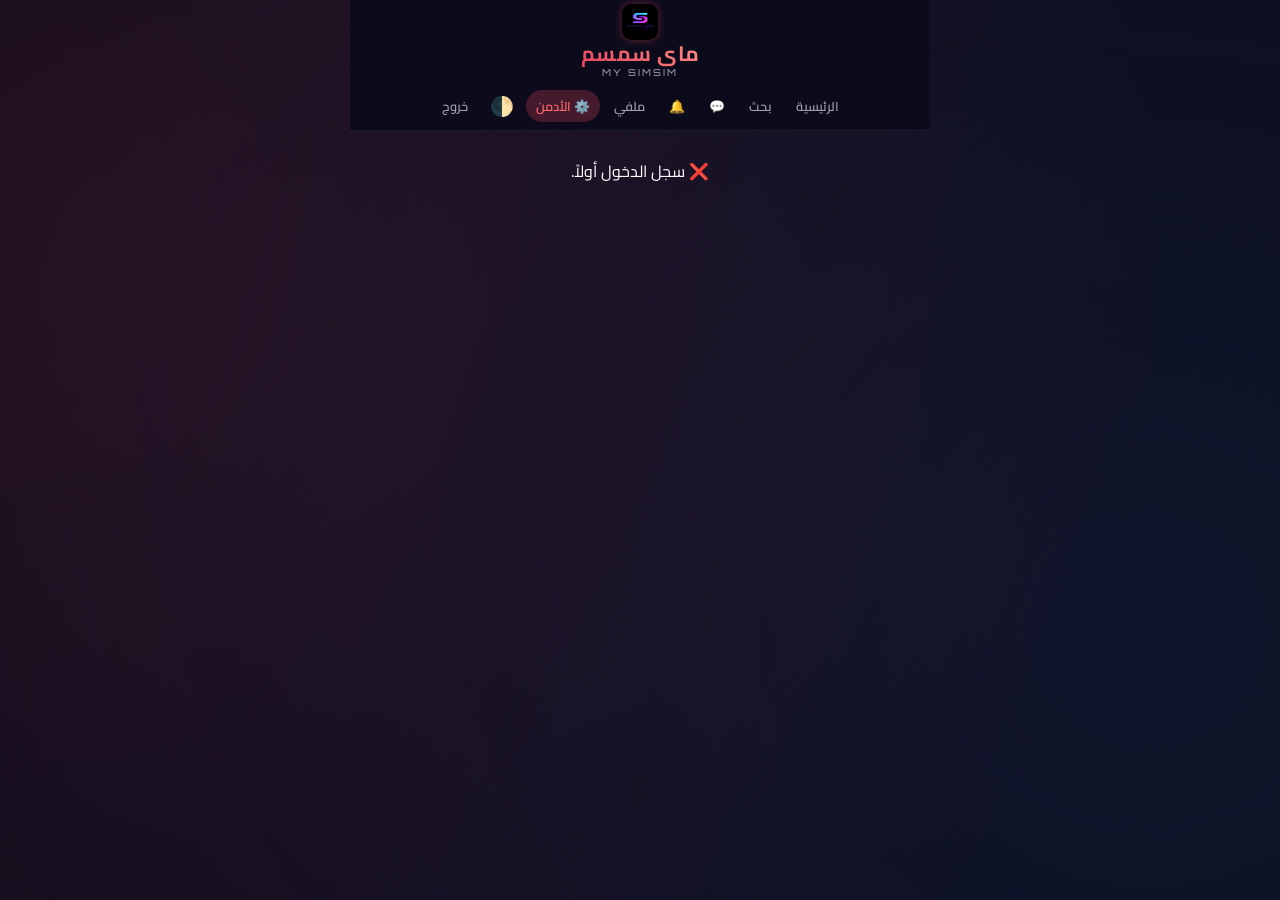
==== commit e73b3558: "Update admin.html" ====
--- a/admin.html
+++ b/admin.html
@@ -78,15 +78,13 @@
     </div>
   </div>
 
-  <script src="js/api.js"></script>
   <script>
-    if (!getToken()) location.href = 'login.html';
-    const API_BASE = 'https://social-api.omarawaad69.workers.dev'; // استبدل XXXXX
+    // استخدم نفس API_BASE من api.js إن وجد، وإلا عرفه هنا
+    const API_BASE = (typeof window.API_BASE !== 'undefined') ? window.API_BASE : 'https://social-api.XXXXX.workers.dev';
 
     function getToken() { return localStorage.getItem('token'); }
     function logout() { localStorage.removeItem('token'); window.location.href = 'login.html'; }
 
-    // دالة تغيير الوضع الليلي/النهاري
     function toggleMode() {
       document.body.classList.toggle('light-mode');
       localStorage.setItem('theme', document.body.classList.contains('light-mode') ? 'light' : 'dark');
@@ -95,25 +93,42 @@
     async function apiAdm(path, method='GET', body=null) {
       const opts = { method, headers: { 'Authorization': 'Bearer '+getToken() } };
       if (body) { opts.headers['Content-Type'] = 'application/json'; opts.body = JSON.stringify(body); }
-      const res = await fetch(API_BASE + path, opts);
-      return res.json();
+      try {
+        const res = await fetch(API_BASE + path, opts);
+        if (!res.ok) {
+          const err = await res.json();
+          throw new Error(err.error || 'خطأ في الطلب');
+        }
+        return res.json();
+      } catch(e) {
+        console.error('Admin API Error:', e);
+        throw e;
+      }
     }
 
     async function init() {
-      // تطبيق الوضع المحفوظ
       if (localStorage.getItem('theme') === 'light') {
         document.body.classList.add('light-mode');
       }
 
       const token = getToken();
-      if (!token) { document.getElementById('statusMsg').innerHTML = '❌ سجل الدخول أولاً.'; return; }
-      try {
-        const res = await fetch(API_BASE + '/api/me', { headers: { 'Authorization': 'Bearer ' + token } });
+      if (!token) {
+        document.getElementById('statusMsg').innerHTML = '❌ سجل الدخول أولاً.';
+        return;
+      }
+
+      try {
+        const res = await fetch(API_BASE + '/api/me', {
+          headers: { 'Authorization': 'Bearer ' + token }
+        });
+        if (!res.ok) throw new Error('فشل التحقق من الحساب');
         const user = await res.json();
-        if (!res.ok || !user.is_admin) {
+        
+        if (!user.is_admin) {
           document.getElementById('statusMsg').innerHTML = '⛔ غير مصرح.';
           return;
         }
+        
         document.getElementById('statusMsg').style.display = 'none';
         document.getElementById('adminContent').style.display = 'block';
         loadStats();
@@ -121,64 +136,75 @@
         loadPosts();
         loadInvites();
       } catch(e) {
-        document.getElementById('statusMsg').innerHTML = '❌ فشل الاتصال.';
+        document.getElementById('statusMsg').innerHTML = '❌ فشل الاتصال بالخادم. تأكد من الرابط API_BASE.';
+        console.error(e);
       }
     }
 
     async function loadStats() {
-      const stats = await apiAdm('/api/admin/stats');
-      document.getElementById('totalUsers').innerText = stats.totalUsers;
-      document.getElementById('onlineUsers').innerText = stats.onlineUsers;
-      document.getElementById('offlineUsers').innerText = stats.offlineUsers;
-      document.getElementById('totalPosts').innerText = stats.totalPosts;
-      document.getElementById('totalComments').innerText = stats.totalComments;
+      try {
+        const stats = await apiAdm('/api/admin/stats');
+        document.getElementById('totalUsers').innerText = stats.totalUsers || 0;
+        document.getElementById('onlineUsers').innerText = stats.onlineUsers || 0;
+        document.getElementById('offlineUsers').innerText = stats.offlineUsers || 0;
+        document.getElementById('totalPosts').innerText = stats.totalPosts || 0;
+        document.getElementById('totalComments').innerText = stats.totalComments || 0;
+      } catch(e) {
+        console.error('فشل تحميل الإحصائيات');
+      }
     }
 
     async function loadUsers() {
-      const users = await apiAdm('/api/admin/users');
-      document.getElementById('usersList').innerHTML = users.map(u => `
-        <div class="user-row">
-          <div>
-            <b>@${u.username}</b> <small>(${u.email})</small> ${u.is_admin ? '⭐' : ''}
-          </div>
-          <div class="admin-actions">
-            ${!u.is_admin
-              ? `<button class="btn btn-small" style="background:#2ecc71;" onclick="makeAdmin('${u.id}')">ترقية</button>`
-              : `<button class="btn btn-small" style="background:#e67e22;" onclick="removeAdmin('${u.id}')">إلغاء</button>`
-            }
-            ${!u.is_admin ? `<button class="btn btn-small" style="background:#c0392b;" onclick="deleteUser('${u.id}')">حذف</button>` : ''}
-          </div>
-        </div>`).join('');
+      try {
+        const users = await apiAdm('/api/admin/users');
+        document.getElementById('usersList').innerHTML = users.map(u => `
+          <div class="user-row">
+            <div>
+              <b>@${u.username}</b> <small>(${u.email})</small> ${u.is_admin ? '⭐' : ''}
+            </div>
+            <div class="admin-actions">
+              ${!u.is_admin
+                ? `<button class="btn btn-small" style="background:#2ecc71;" onclick="makeAdmin('${u.id}')">ترقية</button>`
+                : `<button class="btn btn-small" style="background:#e67e22;" onclick="removeAdmin('${u.id}')">إلغاء</button>`
+              }
+              ${!u.is_admin ? `<button class="btn btn-small" style="background:#c0392b;" onclick="deleteUser('${u.id}')">حذف</button>` : ''}
+            </div>
+          </div>`).join('');
+      } catch(e) { console.error('فشل تحميل المستخدمين'); }
     }
 
     async function loadPosts() {
-      const posts = await apiAdm('/api/admin/posts');
-      document.getElementById('postsList').innerHTML = posts.map(p => `
-        <div class="user-row">
-          <div>
-            <b>@${p.username}</b><br>
-            <small>${p.content?.substring(0,50) || 'بدون نص'} (${p.status})</small>
-          </div>
-          <div class="admin-actions">
-            ${p.status === 'active'
-              ? `<button class="btn btn-small" style="background:#e67e22;" onclick="suspendPost('${p.id}')">تعليق</button>`
-              : `<button class="btn btn-small" style="background:#2ecc71;" onclick="activatePost('${p.id}')">تنشيط</button>`
-            }
-            <button class="btn btn-small" style="background:#c0392b;" onclick="deletePost('${p.id}')">حذف</button>
-          </div>
-        </div>`).join('');
+      try {
+        const posts = await apiAdm('/api/admin/posts');
+        document.getElementById('postsList').innerHTML = posts.map(p => `
+          <div class="user-row">
+            <div>
+              <b>@${p.username}</b><br>
+              <small>${p.content?.substring(0,50) || 'بدون نص'} (${p.status})</small>
+            </div>
+            <div class="admin-actions">
+              ${p.status === 'active'
+                ? `<button class="btn btn-small" style="background:#e67e22;" onclick="suspendPost('${p.id}')">تعليق</button>`
+                : `<button class="btn btn-small" style="background:#2ecc71;" onclick="activatePost('${p.id}')">تنشيط</button>`
+              }
+              <button class="btn btn-small" style="background:#c0392b;" onclick="deletePost('${p.id}')">حذف</button>
+            </div>
+          </div>`).join('');
+      } catch(e) { console.error('فشل تحميل المنشورات'); }
     }
 
     async function loadInvites() {
-      const codes = await apiAdm('/api/admin/invites');
-      document.getElementById('invitesList').innerHTML = codes.map(c => `
-        <div class="user-row">
-          <span><code>${c.code}</code> ${c.used ? '(مستخدم)' : '(جديد)'}</span>
-          <div class="admin-actions">
-            <button class="btn btn-small" style="background:#3498db;" onclick="copyCode('${c.code}')">نسخ</button>
-            <button class="btn btn-small" style="background:#c0392b;" onclick="deleteInvite('${c.code}')">حذف</button>
-          </div>
-        </div>`).join('');
+      try {
+        const codes = await apiAdm('/api/admin/invites');
+        document.getElementById('invitesList').innerHTML = codes.map(c => `
+          <div class="user-row">
+            <span><code>${c.code}</code> ${c.used ? '(مستخدم)' : '(جديد)'}</span>
+            <div class="admin-actions">
+              <button class="btn btn-small" style="background:#3498db;" onclick="copyCode('${c.code}')">نسخ</button>
+              <button class="btn btn-small" style="background:#c0392b;" onclick="deleteInvite('${c.code}')">حذف</button>
+            </div>
+          </div>`).join('');
+      } catch(e) { console.error('فشل تحميل رموز التفعيل'); }
     }
 
     async function copyCode(code) {
@@ -199,9 +225,11 @@
     }
 
     async function generateInvite() {
-      const res = await apiAdm('/api/admin/invites', 'POST');
-      alert('الرمز الجديد: ' + res.code);
-      loadInvites();
+      try {
+        const res = await apiAdm('/api/admin/invites', 'POST');
+        alert('الرمز الجديد: ' + res.code);
+        loadInvites();
+      } catch(e) { alert('فشل إنشاء الرمز'); }
     }
 
     async function deleteInvite(code) {
